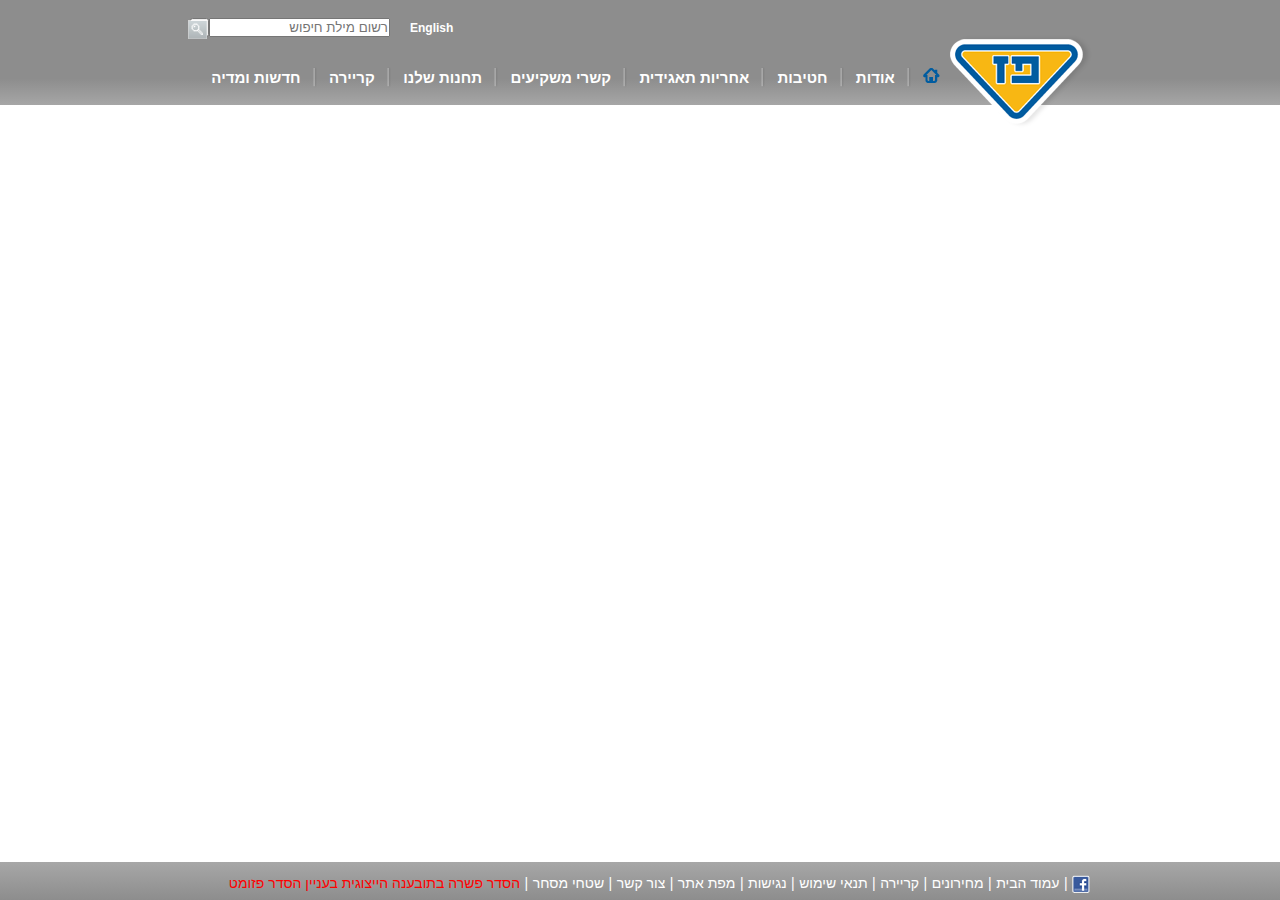
==== contact.html @ cfebe381 "adding contact html removing <main> with call content" ====
<!DOCTYPE html>
<html lang="en">

<head>
    <meta charset="UTF-8">
    <meta name="viewport" content="width=device-width, initial-scale=1.0">
    <meta http-equiv="X-UA-Compatible" content="ie=edge">
    <link rel="stylesheet" href="style.css">
    <script src="script.js"></script>
    <title>Middle Course Project - Haim Rosenberg</title>
</head>

<body class="body">
    <header class="header">
        <div class="header-container">
            <div class="search-box" action="/action_page.php" style="">
                <input type="text" placeholder="רשום מילת חיפוש" name="">
                <button class="search-icon" type="submit">
                    <img src="images/search_button.png" alt="">
                </button>
            </div>

            <div class="lang-menu">
                <a href="https://web.archive.org/web/20171018152543/http://www.paz.co.il/index.aspx?id=4424">English
                </a>
            </div>

            <a class="logo" href="https://web.archive.org/web/20171018152543/http://www.paz.co.il/">
                <img src="images/paz_logo.png" alt="">
            </a>
            <nav class="nav-menu menu-design">
                <ul>
                    <li class="li-list-item dropdown">
                        <img src="images/blue_home.png" alt="">
                        <a href="https://web.archive.org/web/20171018152543/http://www.paz.co.il:80/" id="home"></a>
                    </li>
                    <li class="li-list-item dropdown sep">
                        </li>
                    <li class="li-list-item dropdown">
                        <a href="" target="_blank" class="a-menu-item">אודות</a>
                        <ul class="dropdown-content menu-design">
                            
                            <li class="dropdown">
                                <a href="" target="_blank" class="a-menu-item-sub">אודות</a>
                            </li>
                            <li class="dropdown horisontal-sep"></li>
                            <li class="dropdown">
                                <a href="" target="_blank" class="a-menu-item-sub">היסטוריה</a>
                            </li>
                            <li class="dropdown horisontal-sep"></li>
                            <li class="dropdown">
                                <a href="" target="_blank" class="a-menu-item-sub">חזון וערכים</a>
                            </li>
                            <li class="dropdown horisontal-sep"></li>
                            <li class="dropdown">
                                <a href="" target="_blank" class="a-menu-item-sub">מבנה הקבוצה</a>
                            </li>
                            <li class="dropdown horisontal-sep"></li>
                            <li class="dropdown">
                                <a href="" target="_blank" class="a-menu-item-sub">חברי דריקטוריון</a>
                            </li>
                            <li class="dropdown horisontal-sep"></li>
                            <li class="dropdown">
                                <a href="" target="_blank" class="a-menu-item-sub">הנהלת הקבוצה</a>
                            </li>
                            <li class="dropdown horisontal-sep"></li>
                            <li class="dropdown">
                                <a href="" target="_blank" class="a-menu-item-sub">פרסים והוקרה</a>
                            </li>
                        </ul>

                    </li>
                    <li class="li-list-item dropdown sep">
                    </li>

                    <li class="li-list-item dropdown">
                        <a href="" target="_blank" class="a-menu-item">חטיבות</a>
                        <ul ul class="dropdown-content menu-design">

                            <li class="dropdown">
                                <a href="" target="_blank" class="a-menu-item-sub">חטיבות</a>
                            </li>
                            <li class="dropdown horisontal-sep"></li>
                            <li class="dropdown">
                                <a href="" target="_blank" class="a-menu-item-sub">קמעונאות ומסחר</a>
                            </li>
                            <li class="dropdown horisontal-sep"></li>
                            <li class="dropdown">
                                <a href="" target="_blank" class="a-menu-item-sub">תעשיות ושירותים</a>
                            </li>
                            <li class="dropdown horisontal-sep"></li>
                            <li class="dropdown">
                                <a href="" target="_blank" class="a-menu-item-sub">זיקוק</a>
                            </li>
                        </ul>
                    </li>
                    <li class="li-list-item dropdown sep">
                    </li>

                    <li class="li-list-item dropdown">
                        <a href="" target="_blank" class="a-menu-item">אחריות תאגידית</a>
                        <ul class="dropdown-content menu-design">

                            <li class="dropdown">
                                <a href="" target="_blank" class="a-menu-item-sub">אחריות תאגידית</a>
                            </li>
                            <li class="dropdown horisontal-sep"></li>
                            <li class="dropdown">
                                <a href="" target="_blank" class="a-menu-item-sub">הקוד האתי</a>
                            </li>
                            <li class="dropdown horisontal-sep"></li>
                            <li class="dropdown">
                                <a href="" target="_blank" class="a-menu-item-sub">מעורבות חברתית</a>
                            </li>
                            <li class="dropdown horisontal-sep"></li>
                            <li class="dropdown">
                                <a href="" target="_blank" class="a-menu-item-sub">נגישות</a>
                            </li>
                            <li class="dropdown horisontal-sep"></li>
                            <li class="dropdown">
                                <a href="" target="_blank" class="a-menu-item-sub">איכות הסביבה ובטיחות</a>
                            </li>
                            <li class="dropdown horisontal-sep"></li>
                            <li class="dropdown">
                                <a href="" target="_blank" class="a-menu-item-sub">דירוד מעלה</a>
                            </li>
                        </ul>
                    </li>
                    <li class="li-list-item dropdown sep">
                    </li>

                    <li class="li-list-item dropdown">
                        <a href="" target="_blank" class="a-menu-item">קשרי משקיעים</a>
                        <ul class="dropdown-content menu-design">

                            <li class="dropdown">
                                <a href="" target="_blank" class="a-menu-item-sub">פרופיל חברה</a>
                            </li>
                            <li class="dropdown horisontal-sep"></li>
                            <li class="dropdown">
                                <a href="" target="_blank" class="a-menu-item-sub">דוחות כספיים</a>
                            </li>
                            <li class="dropdown horisontal-sep"></li>
                            <li class="dropdown">
                                <a href="" target="_blank" class="a-menu-item-sub">כלים למשקיע</a>
                            </li>
                            <li class="dropdown horisontal-sep"></li>
                            <li class="dropdown">
                                <a href="" target="_blank" class="a-menu-item-sub">נתוני מניה</a>
                            </li>
                            <li class="dropdown horisontal-sep"></li>
                            <li class="dropdown">
                                <a href="" target="_blank" class="a-menu-item-sub">אסיפות כלליות</a>
                            </li>
                        </ul>
                    </li>
                    <li class="li-list-item dropdown sep">
                    </li>

                    <li class="li-list-item dropdown">
                        <a href="" target="_blank" class="a-menu-item">תחנות שלנו</a>
                        <ul class="dropdown-content menu-design">

                            <li class="dropdown">
                                <a href="" target="_blank" class="a-menu-item-sub">התחנות שלנו</a>
                            </li>
                            <li class="dropdown horisontal-sep"></li>
                            <li class="dropdown">
                                <a href="" target="_blank" class="a-menu-item-sub">נגישות מתחמי פז</a>
                            </li>
                            <li class="dropdown horisontal-sep"></li>
                            <li class="dropdown">
                                <a href="" target="_blank" class="a-menu-item-sub">רשימת תחנות</a>
                            </li>
                            <li class="dropdown horisontal-sep"></li>
                            <li class="dropdown">
                                <a href="" target="_blank" class="a-menu-item-sub">מועדונים</a>
                            </li>
                        </ul>
                    </li>
                    <li class="li-list-item dropdown sep">
                    </li>

                    <li class="li-list-item dropdown">
                        <a href="" target="_blank" class="a-menu-item">קריירה</a>
                        <ul class="dropdown-content menu-design">

                            <li class="dropdown">
                                <a href="" target="_blank" class="a-menu-item-sub">לעבוד בפז</a>
                            </li>
                            <li class="dropdown horisontal-sep"></li>
                            <li class="li-list-item dropdown">
                                <a href="" target="_blank" class="a-menu-item-sub">ניהול תחנת פז</a>
                            </li>
                            <li class="dropdown horisontal-sep"></li>
                            <li class="dropdown">
                                <a href="" target="_blank" class="a-menu-item-sub">קריירה</a>
                            </li>
                        </ul>
                    </li>
                    <li class="li-list-item dropdown sep">
                    </li>

                    <li class="li-list-item dropdown">
                        <a href="" target="_blank" class="a-menu-item">חדשות ומדיה</a>
                        <ul class="dropdown-content menu-design">

                            <li class="dropdown">
                                <a href="" target="_blank" class="a-menu-item-sub">פרסומות</a>
                            </li>
                            <li class="dropdown horisontal-sep"></li>
                            <li class="dropdown">
                                <a href="" target="_blank" class="a-menu-item-sub">הודעות לעיתונות</a>
                            </li>
                        </ul>
                    </li>
                </ul>
            </nav>
        </div>
    </header>

    <main class="main">

    </main>

    <footer class="footer">
        <div class="footer-container">

            <img src="images/fb_icon.png" alt="" id="facebook-icon">
            <a href="https://www.facebook.com" id="facebook"></a>
            <a>|</a>
            <a href="">עמוד הבית</a>
            <a>|</a>
            <a href="">מחירונים</a>
            <a>|</a>
            <a href="">קריירה</a>
            <a>|</a>
            <a href="">תנאי שימוש</a>
            <a>|</a>
            <a href="">נגישות</a>
            <a>|</a>
            <a href="">מפת אתר</a>
            <a>|</a>
            <a href="">צור קשר</a>
            <a>|</a>
            <a href="">שטחי מסחר</a>
            <a>|</a>
            <a id="setelment" href="">הסדר פשרה בתובענה הייצוגית בעניין הסדר פזומט</a>

        </div>
    </footer>
</body>

</html>
---- style.css ----
* {
    box-sizing: border-box;
    margin: 0;
    padding: 0;
}

body {
    direction: rtl;
    text-align: right;
    font-family: arial;
    overflow-x: hidden;
}

ul{
    list-style: none;
}
.header {
    display: block;
    background: linear-gradient(#8d8d8d, #8d8d8d, #8d8d8d, #8d8d8d, #a6a6a6);
}

.header-container {
    width: 900px;
    height: 105px;
    margin: 0;
    margin: 0 auto;
}

.logo {
    position: relative;
    top: 35px;
    right: -2px;
    text-decoration: none;
}

.lang-menu>a {
    color: white;
    font-size: 12px;
    font-weight: bold;
    text-decoration: none;
}

.lang-menu>a:hover {
    color: #005ca0;
}

.search-box {
    float: left;
    padding:18px 0;
}

.lang-menu {
    float: left;
    padding:18px 0;
    padding-left:20px;
}

.search-icon {
    float: left;
    height: 19px;
    width: 19px;
}

.header-container::after {
    content: "";
    display: block;
    clear: both;
}

/* start top menu */

.menu-design {
    font-size: 15px;
    font-weight: bold;
    color: white;
}

.nav-menu {
    position: relative;
    right: 145px;
    top: -40px;
    padding: 5px;
}

.dropdown-content {
    font-size: 15px;
    color: white;
    background: linear-gradient( #a6a6a6, #8d8d8d, #8d8d8d, #8d8d8d, #8d8d8d);
    padding: 5px 0;

}

.li-list-item {
    display: inline-block;
    padding-bottom: 10px;
    text-decoration: none;
}

.a-menu-item {
    display: block;
    text-decoration: none;
    color: white;
    white-space: nowrap;
    margin-bottom: 10px;
}


.a-menu-item-sub {
    display: block;
    padding: 2px 5px;
    text-decoration: none;
    color: white;
    white-space: nowrap;
}

.a-menu-item:hover {
    color: #005ca0;
    text-decoration: underline;
}

.a-menu-item-sub:hover {
    color: #005ca0;
    text-decoration: underline;
}
.dropdown {
    position: relative;
    margin: 0;

}

.dropdown-content {
    position: absolute;
    display: none;
    right: 0;
    top: 100%;
}

.dropdown:hover>.dropdown-content {
    display: block;
}

.sep {
    display: absolute;
    width: 4px;
    height: 21px;
    background-image: url("images/menu_sep.png");
    top: 5px;
    margin: 0 8px;
}

.horisontal-sep {
    height: 1px;
    background-image: url("images/menu_dropdown_sep.png");
    overflow: hidden;
}

.test:hover {
    background-color: grey;
}

.ddd {
    background: linear-gradient( #a6a6a6, #8d8d8d, #8d8d8d, #8d8d8d, #8d8d8d);
}

/* end top menu */

.main {
    width: 900px;
    height: 100%;
    margin: 0;
    margin: 0 auto;
}

.pics-frame {
    margin-top: 30px;
    height: 370px;
}

.pic-frame-left {
    display: inline-block;
    width: 291px;
    height: 355px;
    float: left;
    border-radius: 0 0 30px 0;
    background-image: url("images/פזקר_-291_354410564000.jpg");
}

.pic-frame-middle {
    display: inline-block;
    width: 291px;
    height: 355px;
    float: center;
    margin-right: 13px;
    border-radius: 0 0 30px 0;
    background-image: url("images/Picture-046410251500.jpg");
}

.pic-frame-right {
    display: inline-block;
    width: 291px;
    height: 355px;
    float: right;
    border-radius: 0 0 30px 0;
    background-image: url("images/1908364606615453350.JPG");
}

.pic-text-box {
    background-color: grey;
    border-radius: 0 0 30px 0;
    width: 248px;
    opacity: 0.9;
    color: white;
    padding-right: 7px;
    padding-top: 7px;
    float: right;
    margin-top: 245px;
    margin-right: 7px;
}

.pic-text-box>h3 {
    font-size: 14px;
    text-decoration: bold;
}

.pic-text-box>p {
    font-size: 13px;
}

.pics-frame::after {
    content: "";
    display: block;
    clear: both;
}

.cards-frame {
    margin-top: 5px;
    height: 370px;
}

.bg {
    float: right;
    background-image: url("images/small_cube_bg.png");
    margin-left: 12px;
}

.bg-left {
    float: left;
    background-image: url("images/small_cube_bg.png");
}

.card-div {
    float: left;
    width: 292px;
    height: 216px;
    padding-top: 8px;
    padding-right: 26px;
}

.card-left {
    float: left;
}

.card-mid {
    float: right;
}

.card-right {
    float: right;
}

.cardH {
    margin-bottom: 25px;
}

.card-pic {
    float: right;
}

.map-pic {
    float: left;
    margin-left: 25px;
    margin-top: -10px;
}

.cardH {
    font-size: 14px;
    color: #575757;
    text-decoration: bold;
}

.read-more {
    float: left;
    margin-top: 10px;
    margin-left: 10px;
    font-size: 13px;
    color: #72716d;
}

.rm-white {
    margin-bottom: 5px;
    margin-top: 0;
}

.read-more>#read-more:hover {
    color: #005ca0;
    /* change-bg();*/
}

.read-more>a {
    color: #72716d;
}

.rm-white>a {
    color: white;
}

.rm-map {
    float: right;
}

.map-menu {
    width: 30%;
}

.cards-frame::after {
    content: "";
    display: block;
    clear: both;
}

.footer {
    position: fixed;
    bottom: 0;
    background-color: lightgrey;
    width: 100%;
    height: 38px;
    background: linear-gradient(#a7a7a7, #8d8d8d);
}

.footer-container {
    display: block;
    width: 900px;
    margin: 0 auto;
    height: 38px;
    padding-top: 8px;
}

.footer-container>a {
    text-decoration: none;
    font-size: 14px;
    color: white;
}

.footer-container>a:hover {
    color: #005CA0;
}

#setelment {
    color: red;
}

#setelment:hover {
    color: #005CA0;
}

#facebook {
    background: url(/images/fb_icon.png) no-repeat;
}

#facebook-icon {
    position: relative;
    top: 5px;
}
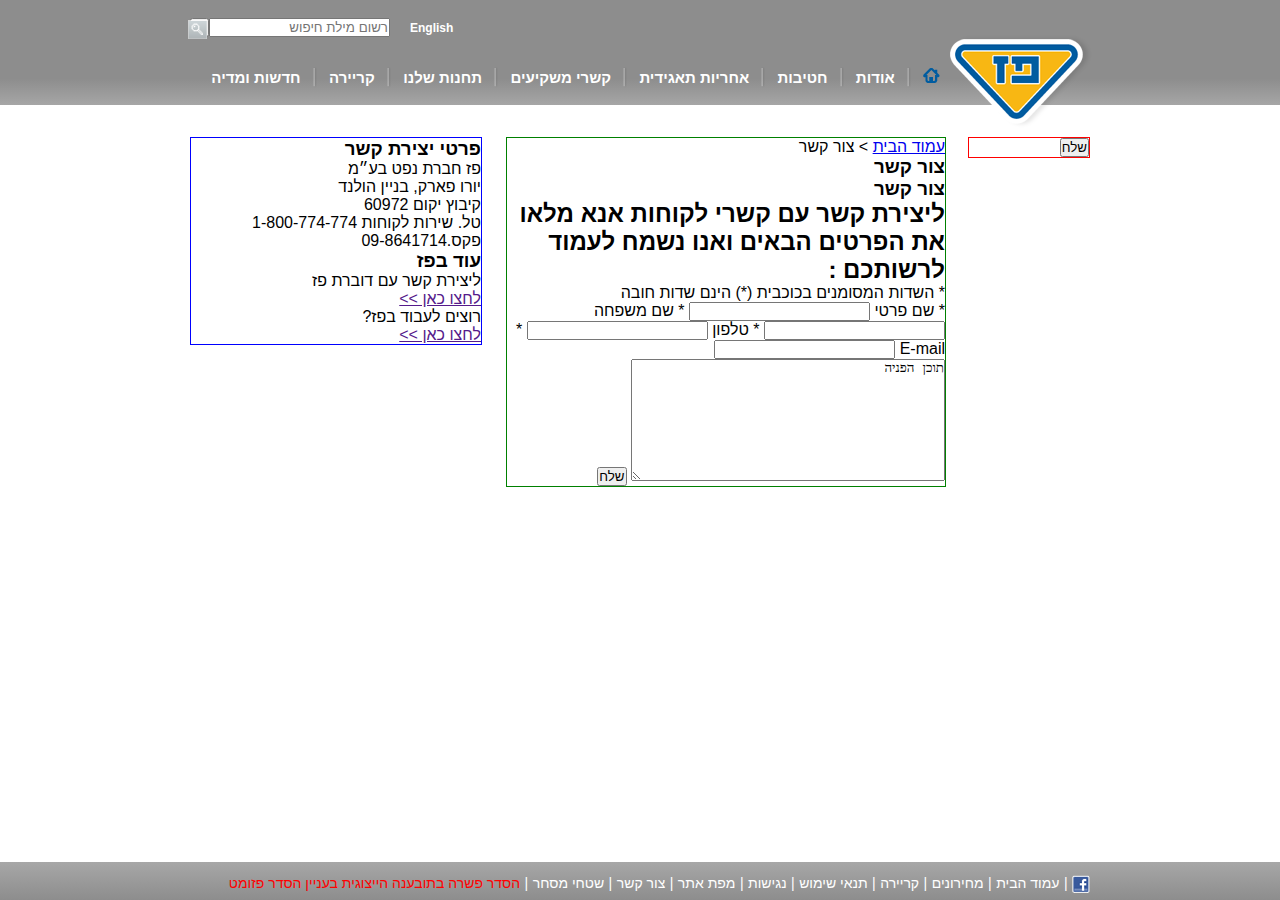
==== commit b73cc6a1: "contact elements complete. float aligned complete. just before design" ====
--- a/contact.html
+++ b/contact.html
@@ -35,11 +35,11 @@
                         <a href="https://web.archive.org/web/20171018152543/http://www.paz.co.il:80/" id="home"></a>
                     </li>
                     <li class="li-list-item dropdown sep">
-                        </li>
+                    </li>
                     <li class="li-list-item dropdown">
                         <a href="" target="_blank" class="a-menu-item">אודות</a>
                         <ul class="dropdown-content menu-design">
-                            
+
                             <li class="dropdown">
                                 <a href="" target="_blank" class="a-menu-item-sub">אודות</a>
                             </li>
@@ -218,11 +218,61 @@
             </nav>
         </div>
     </header>
-
-    <main class="main">
+    <!--start of contact main-->
+    <main class="contact-main">
+        <div class="side-menu">
+                <button type="submit">שלח</button>
+        </div>
+
+        <div class="contact">
+            <a href="index.html">עמוד הבית</a>
+            <span>> צור קשר</span>
+            <h3>צור קשר</h3>
+            <div class="contact-form">
+                <h3>צור קשר</h3>
+                <h2>ליצירת קשר עם קשרי לקוחות אנא מלאו את הפרטים הבאים ואנו נשמח לעמוד לרשותכם :</h2>
+                <p>* השדות המסומנים בכוכבית (*) הינם שדות חובה</p>
+                <form class="form">
+                    <label for="name">* שם פרטי</label>
+                    <input type="text" name="name" id="name">
+                    <label for="sur-name">* שם משפחה</label>
+                    <input type="text" name="sur-name" id="sur-name">
+                    <label for="phone">* טלפון</label>
+                    <input type="number" name="phone" id="phone">
+                    <label for="email">* E-mail</label>
+                    <input type="email" name="email" id="email">
+                    <textarea name="textarea" id="textarea" cols="37" rows="8">תוכן הפניה</textarea>
+                    <button type="submit">שלח</button>
+                </form>
+
+            </div>
+
+        </div>
+        <div class="cards">
+
+            <div class="card-top">
+                <h3>פרטי יצירת קשר</h3>
+                <p>פז חברת נפט בע״מ</p>
+                <p>יורו פארק, בניין הולנד</p>
+                <p>קיבוץ יקום 60972</p>
+                <p>טל. שירות לקוחות 1-800-774-774</p>
+                <p>פקס.09-8641714</p>
+            </div>
+
+            <div class="card-bottom">
+                <h3>עוד בפז</h3>
+                <p>ליצירת קשר עם דוברת פז</p>
+                <a href="">לחצו כאן >></a>
+                <p>רוצים לעבוד בפז?</p>
+                <a href="">לחצו כאן >></a>
+
+            </div>
+
+
+        </div>
 
     </main>
-
+    <!--end of contact main-->
     <footer class="footer">
         <div class="footer-container">
 
--- a/style.css
+++ b/style.css
@@ -120,6 +120,7 @@
 
 .a-menu-item-sub:hover {
     color: #005ca0;
+    background-color:lightgrey;
     text-decoration: underline;
 }
 .dropdown {
@@ -166,8 +167,6 @@
 
 .main {
     width: 900px;
-    height: 100%;
-    margin: 0;
     margin: 0 auto;
 }
 
@@ -370,4 +369,34 @@
 #facebook-icon {
     position: relative;
     top: 5px;
-}+}
+
+
+/* start css code for contact HTML*/
+
+.contact-main{
+    width: 900px;
+    margin: 0 auto;
+    padding-top:32px;
+}
+
+.side-menu{
+    border: 1px solid red;
+    float: right;
+    width: 122px;
+    margin-left:22px;
+    height: 100%;
+}
+
+.contact{
+    border: 1px solid green;
+    float: right;
+    width: 440px;
+    margin-left: 24px;
+}
+
+.cards{
+    border: 1px solid blue;
+    float: left;
+    width: 292px;
+}
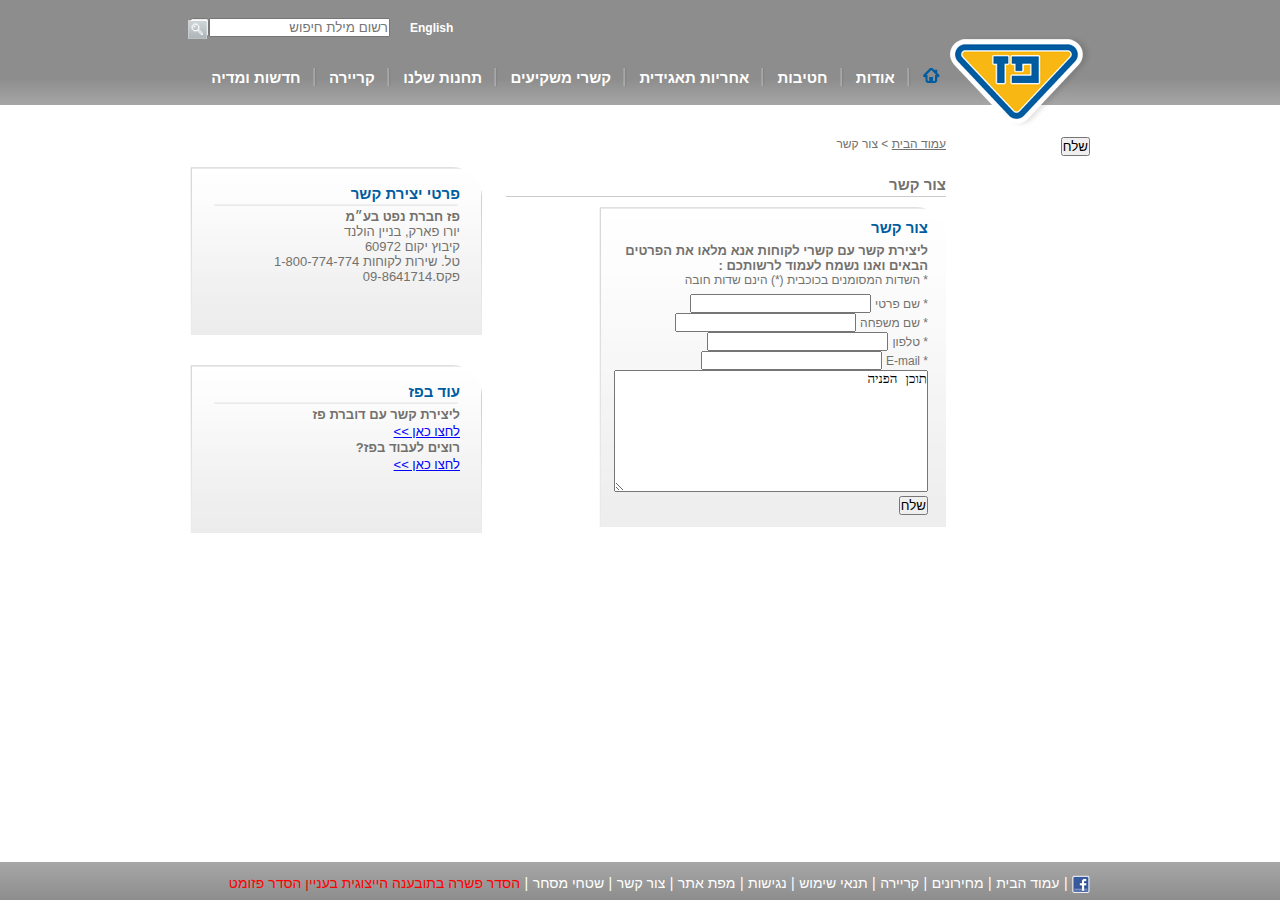
==== commit 5a12e665: "parcial design finished for contact HTML" ====
--- a/contact.html
+++ b/contact.html
@@ -221,26 +221,36 @@
     <!--start of contact main-->
     <main class="contact-main">
         <div class="side-menu">
-                <button type="submit">שלח</button>
+            <button type="submit">שלח</button>
         </div>
 
         <div class="contact">
-            <a href="index.html">עמוד הבית</a>
-            <span>> צור קשר</span>
-            <h3>צור קשר</h3>
+            <div id="tree-view">
+                <a href="index.html">עמוד הבית</a>
+                <span>> צור קשר</span>
+            </div>
+            <h1>צור קשר</h1>
             <div class="contact-form">
-                <h3>צור קשר</h3>
-                <h2>ליצירת קשר עם קשרי לקוחות אנא מלאו את הפרטים הבאים ואנו נשמח לעמוד לרשותכם :</h2>
-                <p>* השדות המסומנים בכוכבית (*) הינם שדות חובה</p>
+                <h2>צור קשר</h2>
+                <h3>ליצירת קשר עם קשרי לקוחות אנא מלאו את הפרטים הבאים ואנו נשמח לעמוד לרשותכם :</h3>
+                <p id="small">* השדות המסומנים בכוכבית (*) הינם שדות חובה</p>
                 <form class="form">
-                    <label for="name">* שם פרטי</label>
-                    <input type="text" name="name" id="name">
-                    <label for="sur-name">* שם משפחה</label>
-                    <input type="text" name="sur-name" id="sur-name">
-                    <label for="phone">* טלפון</label>
-                    <input type="number" name="phone" id="phone">
-                    <label for="email">* E-mail</label>
-                    <input type="email" name="email" id="email">
+                    <div>
+                        <label for="name">* שם פרטי</label>
+                        <input type="text" name="name" id="name">
+                    </div>
+                    <div>
+                        <label for="sur-name">* שם משפחה</label>
+                        <input type="text" name="sur-name" id="sur-name">
+                    </div>
+                    <div>
+                        <label for="phone">* טלפון</label>
+                        <input type="number" name="phone" id="phone">
+                    </div>
+                    <div>
+                        <label for="email">* E-mail</label>
+                        <input type="email" name="email" id="email">
+                    </div>
                     <textarea name="textarea" id="textarea" cols="37" rows="8">תוכן הפניה</textarea>
                     <button type="submit">שלח</button>
                 </form>
@@ -250,21 +260,21 @@
         </div>
         <div class="cards">
 
-            <div class="card-top">
-                <h3>פרטי יצירת קשר</h3>
-                <p>פז חברת נפט בע״מ</p>
+            <div class="info-card">
+                <h2>פרטי יצירת קשר</h2>
+                <h3>פז חברת נפט בע״מ</h3>
                 <p>יורו פארק, בניין הולנד</p>
                 <p>קיבוץ יקום 60972</p>
                 <p>טל. שירות לקוחות 1-800-774-774</p>
                 <p>פקס.09-8641714</p>
             </div>
 
-            <div class="card-bottom">
-                <h3>עוד בפז</h3>
-                <p>ליצירת קשר עם דוברת פז</p>
-                <a href="">לחצו כאן >></a>
-                <p>רוצים לעבוד בפז?</p>
-                <a href="">לחצו כאן >></a>
+            <div class="info-card">
+                <h2>עוד בפז</h2>
+                <h3>ליצירת קשר עם דוברת פז</h3>
+                <a href="" id="link">לחצו כאן >></a>
+                <h3>רוצים לעבוד בפז?</h3>
+                <a href="" id="link">לחצו כאן >></a>
 
             </div>
 
--- a/style.css
+++ b/style.css
@@ -11,9 +11,10 @@
     overflow-x: hidden;
 }
 
-ul{
+ul {
     list-style: none;
 }
+
 .header {
     display: block;
     background: linear-gradient(#8d8d8d, #8d8d8d, #8d8d8d, #8d8d8d, #a6a6a6);
@@ -46,13 +47,13 @@
 
 .search-box {
     float: left;
-    padding:18px 0;
+    padding: 18px 0;
 }
 
 .lang-menu {
     float: left;
-    padding:18px 0;
-    padding-left:20px;
+    padding: 18px 0;
+    padding-left: 20px;
 }
 
 .search-icon {
@@ -87,7 +88,6 @@
     color: white;
     background: linear-gradient( #a6a6a6, #8d8d8d, #8d8d8d, #8d8d8d, #8d8d8d);
     padding: 5px 0;
-
 }
 
 .li-list-item {
@@ -104,7 +104,6 @@
     margin-bottom: 10px;
 }
 
-
 .a-menu-item-sub {
     display: block;
     padding: 2px 5px;
@@ -120,13 +119,13 @@
 
 .a-menu-item-sub:hover {
     color: #005ca0;
-    background-color:lightgrey;
+    background-color: lightgrey;
     text-decoration: underline;
 }
+
 .dropdown {
     position: relative;
     margin: 0;
-
 }
 
 .dropdown-content {
@@ -371,32 +370,97 @@
     top: 5px;
 }
 
-
 /* start css code for contact HTML*/
 
-.contact-main{
+.contact-main {
     width: 900px;
     margin: 0 auto;
-    padding-top:32px;
-}
-
-.side-menu{
-    border: 1px solid red;
+    padding-top: 32px;
+}
+
+.side-menu {
     float: right;
     width: 122px;
-    margin-left:22px;
+    margin-left: 22px;
     height: 100%;
 }
 
-.contact{
-    border: 1px solid green;
+.contact {
     float: right;
     width: 440px;
     margin-left: 24px;
 }
 
-.cards{
-    border: 1px solid blue;
-    float: left;
+.contact-form {
+    border-radius: 0 30px 0 0;
+    width: 347px;
+    padding: 12px 18px;
+    background-image: url(images/contact_form_bg.png);
+}
+
+.info-card {
     width: 292px;
-}
+    padding: 18px 22px 15px 22px;
+    border-radius: 0 30px 0 0;
+    background-image: url(images/cube_bg.png);
+    margin-top: 30px;
+    height: 168px;
+}
+
+.cards {
+    float: left;
+    width: 292px;
+}
+
+.contact-main h2 {
+    color: #005ca0;
+    font-size: 15px;
+    font-weight: bold;
+    padding-bottom: 7px;
+}
+
+.contact-main h1 {
+    color: #72716d;
+    border-bottom: 1px solid #cbcbcb;
+    font-size: 15px;
+    font-weight: bold;
+    padding-bottom:3px;
+    margin-bottom: 10px;
+}
+
+.contact-main h3 {
+    color: #72716d;
+    font-size: 13px;
+    font-weight: bold;
+}
+
+.contact-main p {
+    color: #72716d;
+    font-size: 13px;
+}
+
+.contact-main #small {
+    color: #72716d;
+    font-size: 12px;
+    padding-bottom: 7px;
+}
+
+.form label{
+    color: #72716d;
+    font-size: 12px;
+}
+
+#tree-view{
+    color: #72716d;
+    font-size: 12px;
+    margin-bottom: 25px;
+}
+#tree-view>a{
+    color: #72716d;
+    font-size: 12px;
+}
+
+.contact-main #link {
+    color: blue;
+    font-size: 13px;
+}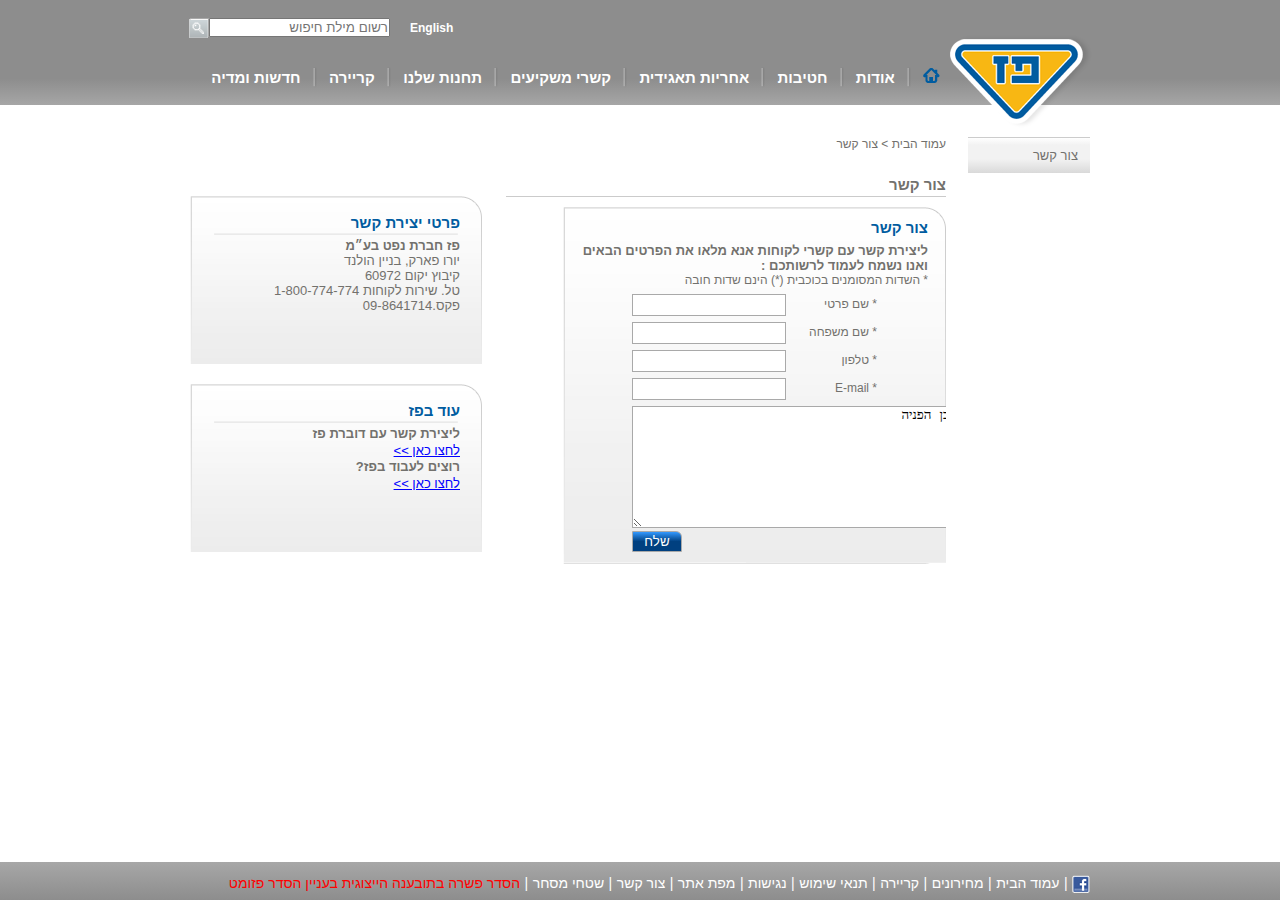
==== commit fe0ed3d8: "finish 99%" ====
--- a/contact.html
+++ b/contact.html
@@ -218,10 +218,11 @@
             </nav>
         </div>
     </header>
+
     <!--start of contact main-->
     <main class="contact-main">
         <div class="side-menu">
-            <button type="submit">שלח</button>
+            <a href="">צור קשר</a>
         </div>
 
         <div class="contact">
@@ -237,22 +238,22 @@
                 <form class="form">
                     <div>
                         <label for="name">* שם פרטי</label>
-                        <input type="text" name="name" id="name">
+                        <input type="text" name="name" id="name" style="width: 154px;">
                     </div>
                     <div>
                         <label for="sur-name">* שם משפחה</label>
-                        <input type="text" name="sur-name" id="sur-name">
+                        <input type="text" name="sur-name" id="sur-name" style="width: 154px;">
                     </div>
                     <div>
                         <label for="phone">* טלפון</label>
-                        <input type="number" name="phone" id="phone">
+                        <input type="number" name="phone" id="phone" style="width: 154px;">
                     </div>
                     <div>
-                        <label for="email">* E-mail</label>
-                        <input type="email" name="email" id="email">
+                        <label for="email" >* E-mail</label>
+                        <input type="email" name="email" id="email" style="width: 154px;">
                     </div>
-                    <textarea name="textarea" id="textarea" cols="37" rows="8">תוכן הפניה</textarea>
-                    <button type="submit">שלח</button>
+                    <textarea name="textarea" id="textarea" cols="39" rows="8">תוכן הפניה</textarea>
+                    <button type="submit" id="submit-button">שלח</button>
                 </form>
 
             </div>
@@ -269,7 +270,7 @@
                 <p>פקס.09-8641714</p>
             </div>
 
-            <div class="info-card">
+            <div class="info-card info-card-bottom">
                 <h2>עוד בפז</h2>
                 <h3>ליצירת קשר עם דוברת פז</h3>
                 <a href="" id="link">לחצו כאן >></a>
--- a/style.css
+++ b/style.css
@@ -372,6 +372,25 @@
 
 /* start css code for contact HTML*/
 
+.side-menu{
+ height: 36px;
+ width: 110;
+ padding-right:12px;
+ background: linear-gradient(  #ffffff , #f2f2f2,#f2f2f2,#f2f2f2,#e6e6e6,#d9d9d9); 
+ border-top:1px solid #cccccc;
+}
+
+.side-menu>a{
+    font-size:13px;
+    text-decoration:none;
+    color:#72716d; 
+    line-height: 35px;
+}
+
+.side-menu>a:hover{
+    text-decoration:underline;
+    color:#005ca0;
+}
 .contact-main {
     width: 900px;
     margin: 0 auto;
@@ -392,19 +411,24 @@
 }
 
 .contact-form {
-    border-radius: 0 30px 0 0;
-    width: 347px;
-    padding: 12px 18px;
+ 
+    width: 383px;
+    padding: 12px 18px 12px 18px;
     background-image: url(images/contact_form_bg.png);
+    overflow: hidden;
 }
 
 .info-card {
     width: 292px;
     padding: 18px 22px 15px 22px;
-    border-radius: 0 30px 0 0;
+  
     background-image: url(images/cube_bg.png);
-    margin-top: 30px;
+    margin-top: 59px;
     height: 168px;
+}
+
+.info-card-bottom{
+    margin-top: 20px;
 }
 
 .cards {
@@ -458,9 +482,59 @@
 #tree-view>a{
     color: #72716d;
     font-size: 12px;
-}
-
+    text-decoration: none;
+  
+}
+
+#tree-view>a:hover{
+    color: #005ca0;
+    font-size: 12px;
+    text-decoration: underline;
+  
+}
 .contact-main #link {
     color: blue;
     font-size: 13px;
+}
+
+.form{
+    width: 245px;
+    margin:  auto;
+}
+
+.form div{
+    padding: 3px;
+}
+.form input{
+    line-height:20px;
+}
+
+.form input, textarea, button{
+    float:left;
+    border: 1px solid darkgrey;
+}
+
+.form div{
+    padding:0px 0  10px 0;
+
+}
+
+#submit-button{
+    margin: 3px 0 0 0;
+    color: white;
+    height: 21px;
+    width: 50px;
+    background: linear-gradient(  #3399ff, #004080,#004080); 
+    cursor: pointer;
+    border-radius: 0 6px 0 0;
+}
+
+#submit-button:hover{
+    background: linear-gradient(  #ffdb4d, #ff9900,#ff9900); 
+}
+
+.form::after{
+    content: "";
+    display: block;
+    clear: both;
 }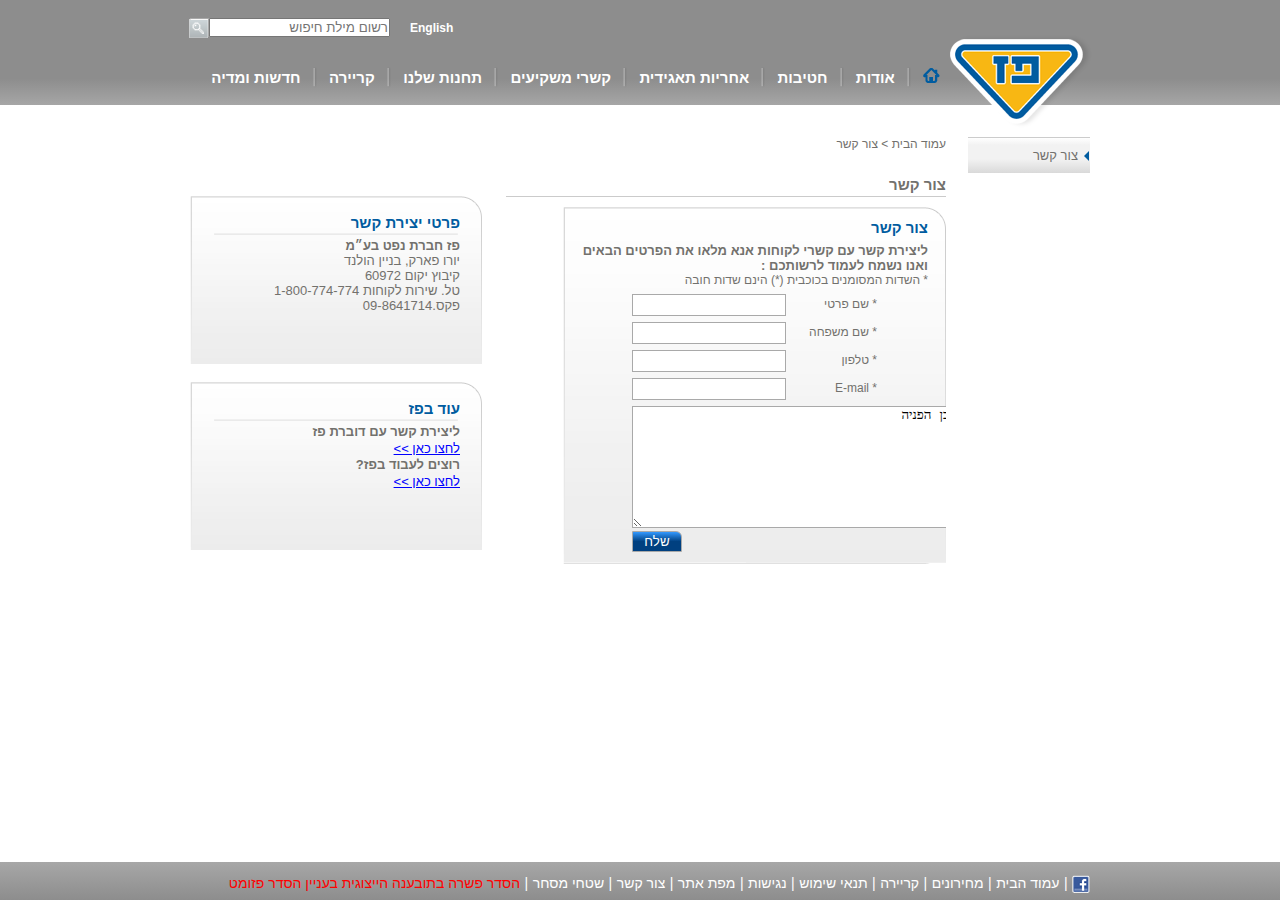
==== commit 54bcdc8f: "Ready for HAGASHA" ====
--- a/contact.html
+++ b/contact.html
@@ -222,11 +222,14 @@
     <!--start of contact main-->
     <main class="contact-main">
         <div class="side-menu">
-            <a href="">צור קשר</a>
+           
+            <a href="" >צור קשר</a>
+            <div class="arrow-left"></div>
         </div>
 
         <div class="contact">
             <div id="tree-view">
+              
                 <a href="index.html">עמוד הבית</a>
                 <span>> צור קשר</span>
             </div>
--- a/style.css
+++ b/style.css
@@ -115,6 +115,7 @@
 .a-menu-item:hover {
     color: #005ca0;
     text-decoration: underline;
+    cursor: pointer;
 }
 
 .a-menu-item-sub:hover {
@@ -391,6 +392,19 @@
     text-decoration:underline;
     color:#005ca0;
 }
+
+
+
+.arrow-left {
+    float:right;
+    width: 0; 
+    height: 0; 
+    border-top: 5px solid transparent;
+    border-bottom: 5px solid transparent;  
+    border-right:5px solid #005ca0;
+    margin-top: 13px; 
+    margin-right: -11px;
+  }
 .contact-main {
     width: 900px;
     margin: 0 auto;
@@ -428,7 +442,7 @@
 }
 
 .info-card-bottom{
-    margin-top: 20px;
+    margin-top: 18px;
 }
 
 .cards {
